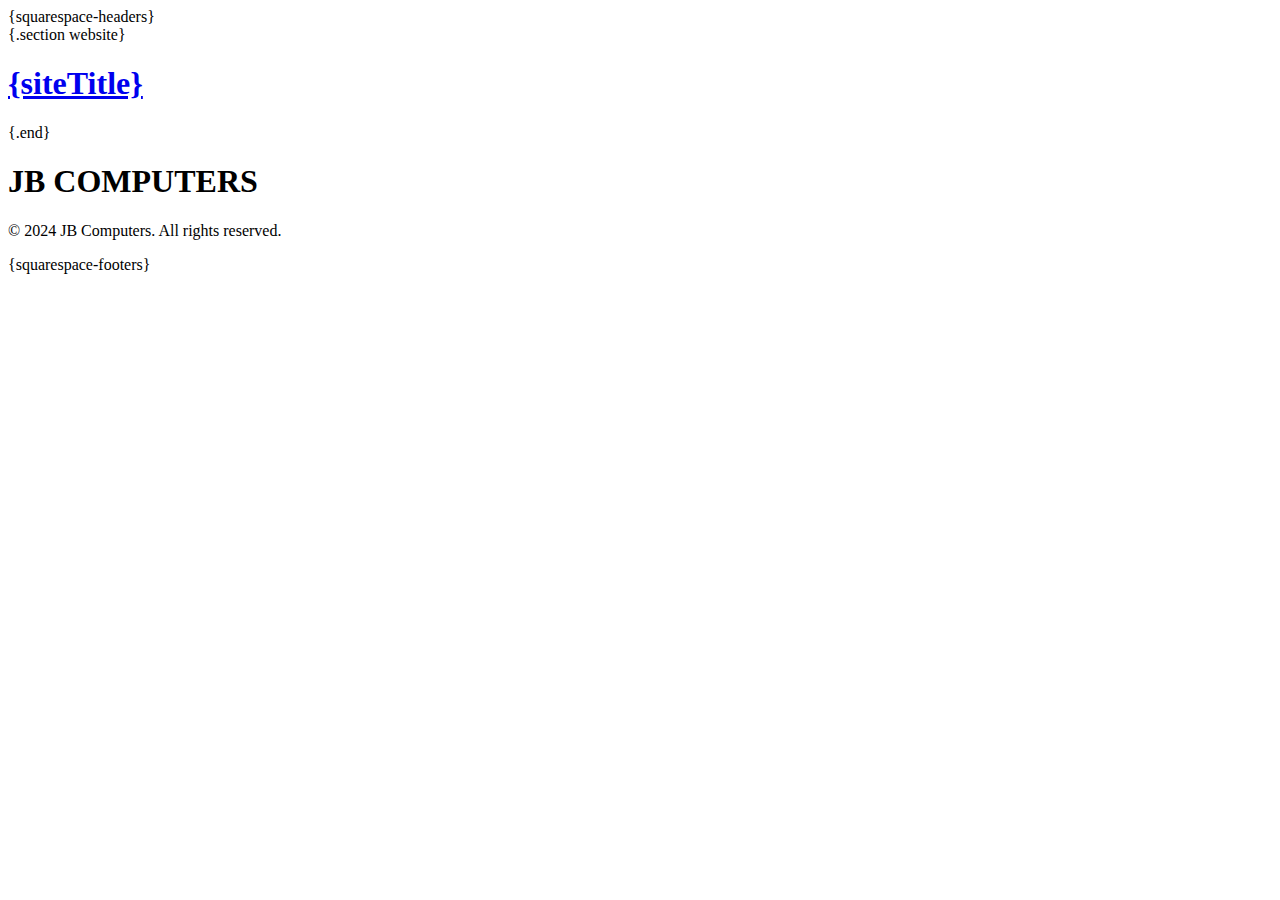
==== homepage.html @ dd33acae "1 custom HTML page added" ====
<!doctype html>
<html lang="en">
<head>
    <meta charset="UTF-8">
    <meta name="viewport" content="width=device-width, initial-scale=1.0, shrink-to-fit=no">
    <title>{website.siteTitle}</title>
    <!-- include system scripts, page meta, and header code injection -->
    {squarespace-headers}
    <link rel="stylesheet" href="css/styles.css">
</head>
<body id="{squarespace.page-id}" class="{squarespace.page-classes}">

    <div class="site-container">
      <header class="site-header">
        <!-- site navigation -->
        <squarespace:navigation navigationId="mainNav" template="site-navigation" />

        <!-- site title or logo -->
        {.section website}
          <h1 class="site-title-heading" data-content-field="site-title">
            <a href="/" class="site-title-link">{siteTitle}</a>
          </h1>
        {.end}
      </header>

      <!-- cms content injection point -->
      <main class="content-container" role="main" data-content-field="main-content">
        <h1>JB COMPUTERS</h1>
      </main>

      <!--Footer with open block field -->
      <footer class="site-footer">
        <squarespace:block-field id="footerBlocks" columns="12" />
        <p>&copy; 2024 JB Computers. All rights reserved.</p>
      </footer>
    </div>

    <!-- combo and minify scripts when not logged in -->
    <squarespace:script src="site.js" combo="{.if authenticatedAccount}false{.or}true{.end}" />
    <script src="js/script.js"></script>
    <!-- other scripts, and footer code injection -->
    {squarespace-footers}

</body>
</html>
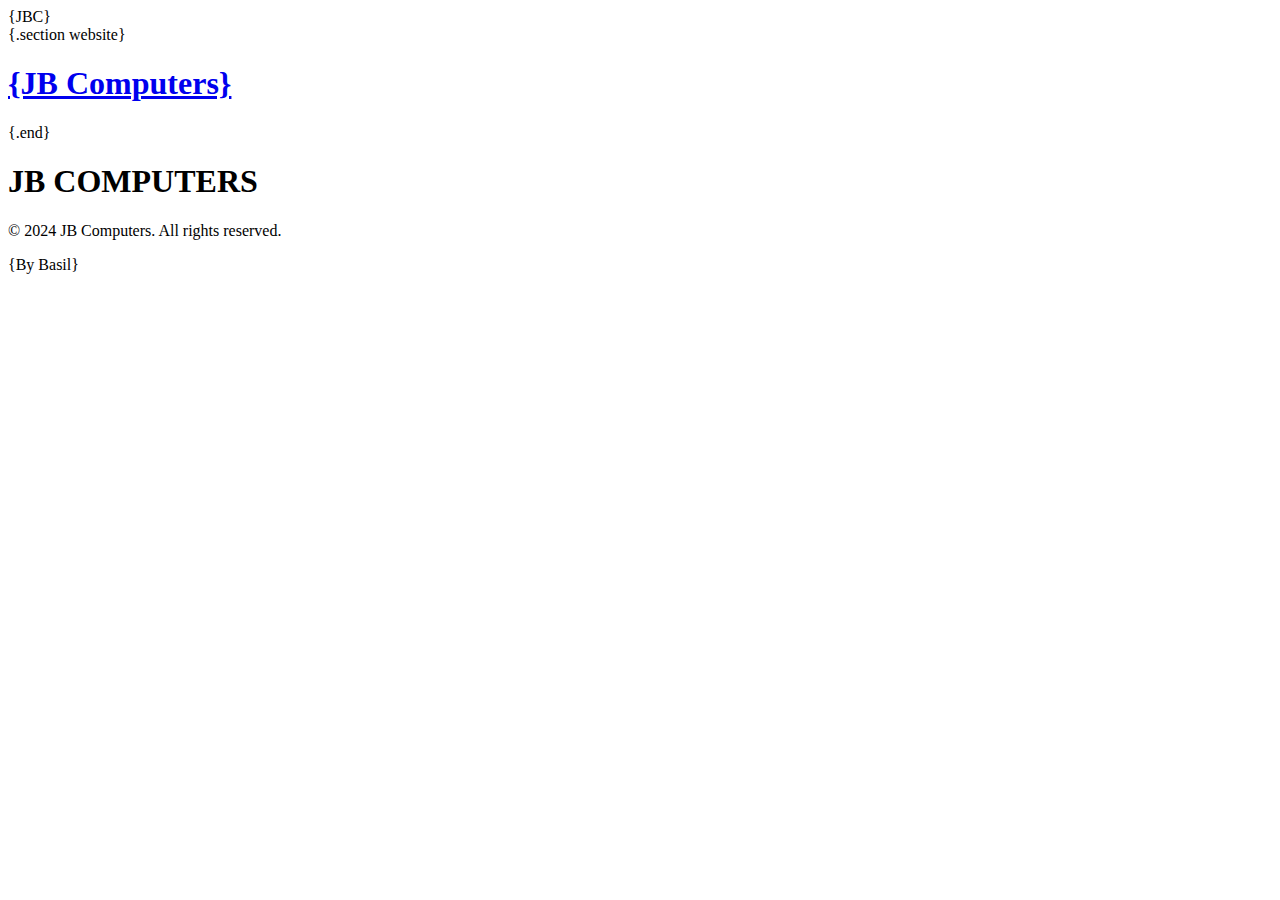
==== commit 082439cf: "Update Homepage.html" ====
--- a/homepage.html
+++ b/homepage.html
@@ -1,31 +1,32 @@
 <!doctype html>
-<html lang="en">
-<head>
-    <meta charset="UTF-8">
+<html>
+  <head>
+    <meta http-equiv="X-UA-Compatible" content="IE=edge,chrome=1">
     <meta name="viewport" content="width=device-width, initial-scale=1.0, shrink-to-fit=no">
-    <title>{website.siteTitle}</title>
+    <title>JB Computers</title>
+
     <!-- include system scripts, page meta, and header code injection -->
-    {squarespace-headers}
-    <link rel="stylesheet" href="css/styles.css">
-</head>
-<body id="{squarespace.page-id}" class="{squarespace.page-classes}">
+    {JBC}
+  </head>
+  <body id="{squarespace.page-id}" class="{squarespace.page-classes}">
 
     <div class="site-container">
+
       <header class="site-header">
         <!-- site navigation -->
-        <squarespace:navigation navigationId="mainNav" template="site-navigation" />
+        <squarespace:navigation navigationId="siteNav" template="site-navigation" />
 
         <!-- site title or logo -->
         {.section website}
           <h1 class="site-title-heading" data-content-field="site-title">
-            <a href="/" class="site-title-link">{siteTitle}</a>
+            <a href="/" class="site-title-link">{JB Computers}</a>
           </h1>
         {.end}
       </header>
 
       <!-- cms content injection point -->
       <main class="content-container" role="main" data-content-field="main-content">
-        <h1>JB COMPUTERS</h1>
+       <h1>JB COMPUTERS</h1>
       </main>
 
       <!--Footer with open block field -->
@@ -33,13 +34,14 @@
         <squarespace:block-field id="footerBlocks" columns="12" />
         <p>&copy; 2024 JB Computers. All rights reserved.</p>
       </footer>
+
     </div>
 
     <!-- combo and minify scripts when not logged in -->
     <squarespace:script src="site.js" combo="{.if authenticatedAccount}false{.or}true{.end}" />
-    <script src="js/script.js"></script>
+
     <!-- other scripts, and footer code injection -->
-    {squarespace-footers}
+    {By Basil}
 
-</body>
+  </body>
 </html>
